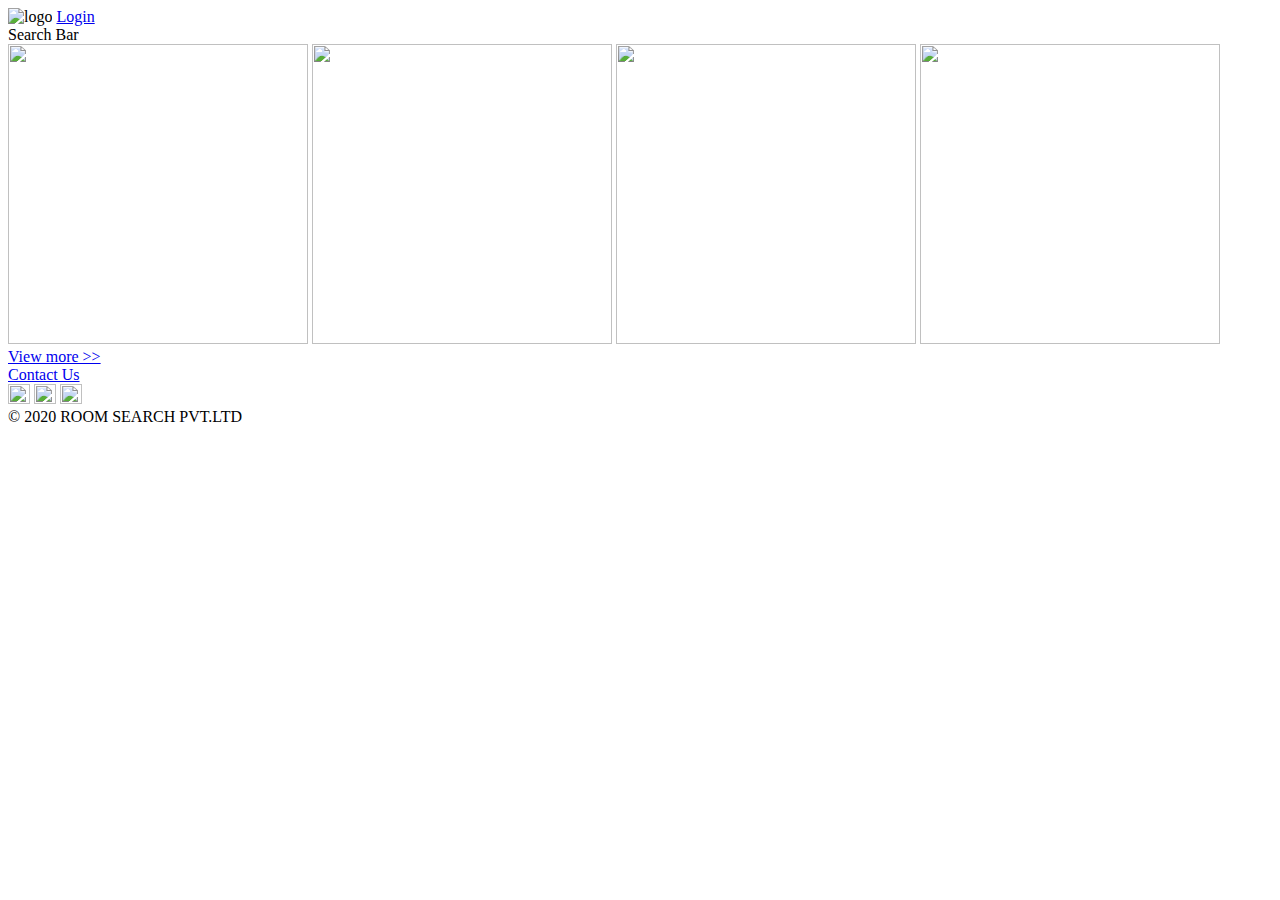
==== index.html @ 256b5979 "Checkpoint 2" ====
<!DOCTYPE html>
<html lang="en">
<head>
    <meta charset="UTF-8">
    <meta http-equiv="X-UA-Compatible" content="IE=edge">
    <meta name="viewport" content="width=device-width, initial-scale=1.0">
    <title>Index</title>
</head>
<body>
    <div>
            <div><!--Header Div-->
                <img src="assests/images/logo.png" alt="logo" height="200px" width="150px"/>
                <a href="login.html" target="_blank" >Login</a>
            </div><!--header till here-->
       

        <div>
            <span>Search Bar</span>
            <div>
                <a href="list.html" target="_self"><img src="https://media-cdn.tripadvisor.com/media/photo-s/15/33/fe/a2/new-delhi.jpg" width="300px" height="300px"/></a>
                <img src="https://media-cdn.tripadvisor.com/media/photo-s/15/33/fc/f0/goa.jpg" width="300px" height="300px"/>
                <img src="https://media-cdn.tripadvisor.com/media/photo-s/0f/98/f7/df/charminar.jpg" width="300px" height="300px"/>
                <img src="https://media-cdn.tripadvisor.com/media/photo-s/15/33/fe/ac/kolkata-calcutta.jpg" width="300px" height="300px"/>
            </div>
            <a href="index.html" target="_self">View more >></a>
        </div>

        <div>
            <div>
                <a href="contact.html">Contact Us</a>
            </div>
            <div>
                <a href="https://www.facebook.com"><img src="assests/images/facebook.png" height="20px" width="22px"/></a>
                <a href="https://www.instagram.com"><img src="assests/images/instagram.png" height="20px" width="22px"/></a>
                <a href="https://twitter.com"><img src="assests/images/twitter.png" height="20px" width="22px"/></a>
            </div>
            <span>&#169; 2020 ROOM SEARCH PVT.LTD </span>
        </div>
       



    </div>
    
</body>
</html>
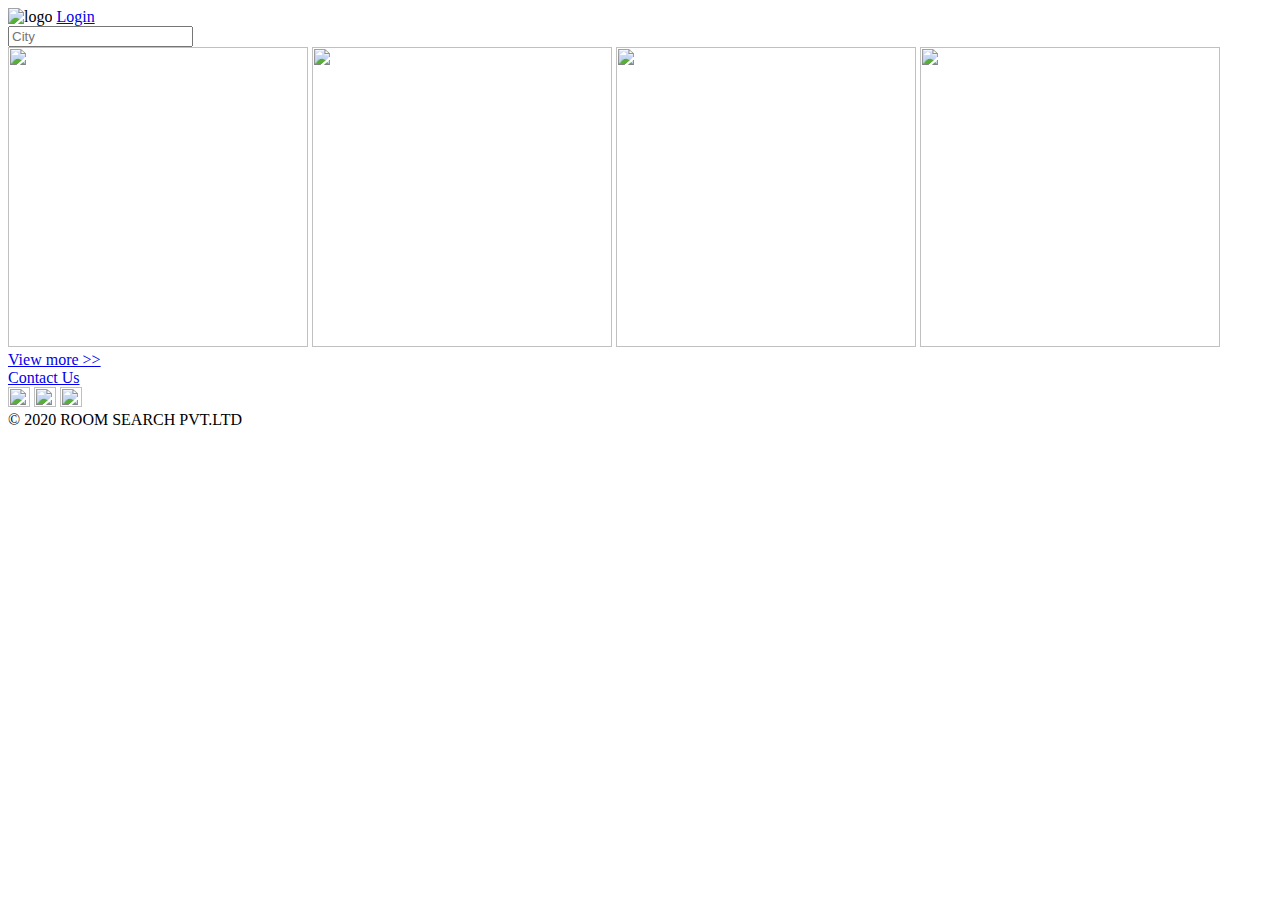
==== commit 10c10233: "Checkpoint 3" ====
--- a/index.html
+++ b/index.html
@@ -10,12 +10,15 @@
     <div>
             <div><!--Header Div-->
                 <img src="assests/images/logo.png" alt="logo" height="200px" width="150px"/>
-                <a href="login.html" target="_blank" >Login</a>
+                <a href="login.html" target="_self" >Login</a>
             </div><!--header till here-->
        
 
         <div>
-            <span>Search Bar</span>
+            <form>
+                <input type="text" name="city" placeholder="City" autocomplete="off"/>
+            </form>
+
             <div>
                 <a href="list.html" target="_self"><img src="https://media-cdn.tripadvisor.com/media/photo-s/15/33/fe/a2/new-delhi.jpg" width="300px" height="300px"/></a>
                 <img src="https://media-cdn.tripadvisor.com/media/photo-s/15/33/fc/f0/goa.jpg" width="300px" height="300px"/>
@@ -27,7 +30,7 @@
 
         <div>
             <div>
-                <a href="contact.html">Contact Us</a>
+                <a href="contact.html" target="_self">Contact Us</a>
             </div>
             <div>
                 <a href="https://www.facebook.com"><img src="assests/images/facebook.png" height="20px" width="22px"/></a>
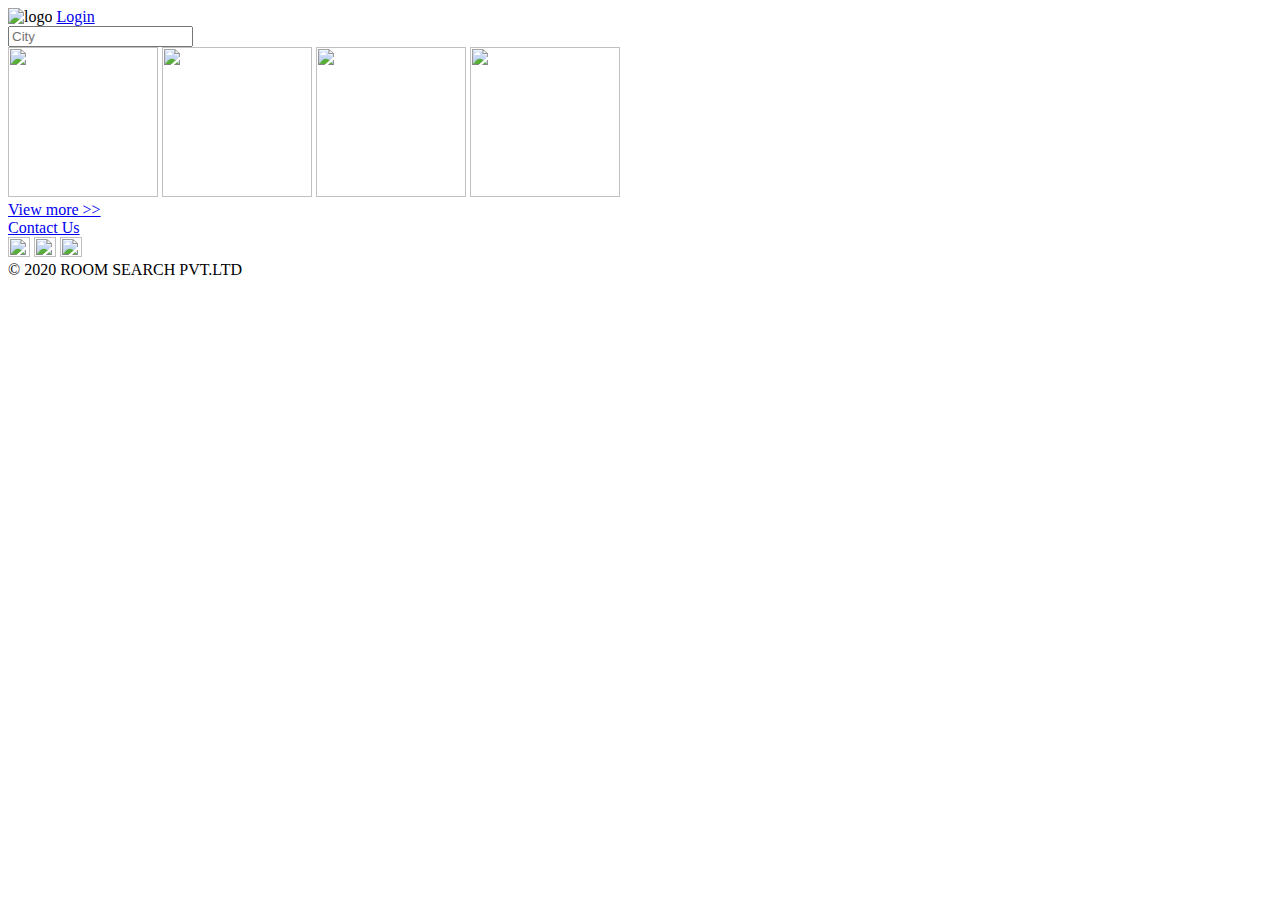
==== commit 6260fde5: "Checkpoint 4" ====
--- a/index.html
+++ b/index.html
@@ -4,39 +4,43 @@
     <meta charset="UTF-8">
     <meta http-equiv="X-UA-Compatible" content="IE=edge">
     <meta name="viewport" content="width=device-width, initial-scale=1.0">
+    <link rel="stylesheet" href="styles/index.css"/>
+    <link rel="stylesheet" href="styles/common.css"/>
     <title>Index</title>
 </head>
-<body>
+<body style="width:100vw; height:100vh; ">
     <div>
-            <div><!--Header Div-->
-                <img src="assests/images/logo.png" alt="logo" height="200px" width="150px"/>
+            <header><!--Header Div-->
+                <img id="hlogo" src="assests/images/logo.png" alt="logo"/><!--header logo-->
                 <a href="login.html" target="_self" >Login</a>
-            </div><!--header till here-->
+            </header><!--header till here-->
        
 
-        <div>
-            <form>
+        <div> <!--content div-->
+            <div><form><!--form asking for city-->
                 <input type="text" name="city" placeholder="City" autocomplete="off"/>
-            </form>
+                </form>
+            </div>
 
-            <div>
-                <a href="list.html" target="_self"><img src="https://media-cdn.tripadvisor.com/media/photo-s/15/33/fe/a2/new-delhi.jpg" width="300px" height="300px"/></a>
-                <img src="https://media-cdn.tripadvisor.com/media/photo-s/15/33/fc/f0/goa.jpg" width="300px" height="300px"/>
-                <img src="https://media-cdn.tripadvisor.com/media/photo-s/0f/98/f7/df/charminar.jpg" width="300px" height="300px"/>
-                <img src="https://media-cdn.tripadvisor.com/media/photo-s/15/33/fe/ac/kolkata-calcutta.jpg" width="300px" height="300px"/>
+            <div><!--images-->
+                <a href="list.html" target="_self"><img class="cityphoto" src="https://media-cdn.tripadvisor.com/media/photo-s/15/33/fe/a2/new-delhi.jpg" width="300px" height="300px"/></a>
+                <img class="cityphoto" src="https://media-cdn.tripadvisor.com/media/photo-s/15/33/fc/f0/goa.jpg" width="300px" height="300px"/>
+                <img class="cityphoto" src="https://media-cdn.tripadvisor.com/media/photo-s/0f/98/f7/df/charminar.jpg" width="300px" height="300px"/>
+                <img class="cityphoto" src="https://media-cdn.tripadvisor.com/media/photo-s/15/33/fe/ac/kolkata-calcutta.jpg" width="300px" height="300px"/>
             </div>
+        
             <a href="index.html" target="_self">View more >></a>
         </div>
 
-        <div>
+        <footer>
             <div>
                 <a href="contact.html" target="_self">Contact Us</a>
             </div>
             <div>
-                <a href="https://www.facebook.com"><img src="assests/images/facebook.png" height="20px" width="22px"/></a>
-                <a href="https://www.instagram.com"><img src="assests/images/instagram.png" height="20px" width="22px"/></a>
-                <a href="https://twitter.com"><img src="assests/images/twitter.png" height="20px" width="22px"/></a>
-            </div>
+                <a  href="https://www.facebook.com"><img class="smimg" src="assests/images/facebook.png" /></a>
+                <a  href="https://www.instagram.com"><img class="smimg" src="assests/images/instagram.png" /></a>
+                <a  href="https://twitter.com"><img class="smimg" src="assests/images/twitter.png" /></a>
+            </footer>
             <span>&#169; 2020 ROOM SEARCH PVT.LTD </span>
         </div>
        
--- a/styles/index.css
+++ b/styles/index.css
@@ -0,0 +1,9 @@
+#hlogo{
+    width: 60px;
+    height: 60px;
+}
+.cityphoto{
+    height: 150px;
+    width: 150px;
+}
+
--- a/styles/common.css
+++ b/styles/common.css
@@ -0,0 +1,14 @@
+html,body{
+    width:100vw;
+    height:100vh;
+}
+
+#hlogo{
+    height:60px;
+    width:60px;
+}
+
+.smimg{
+    width:22px;
+    height:20px;
+}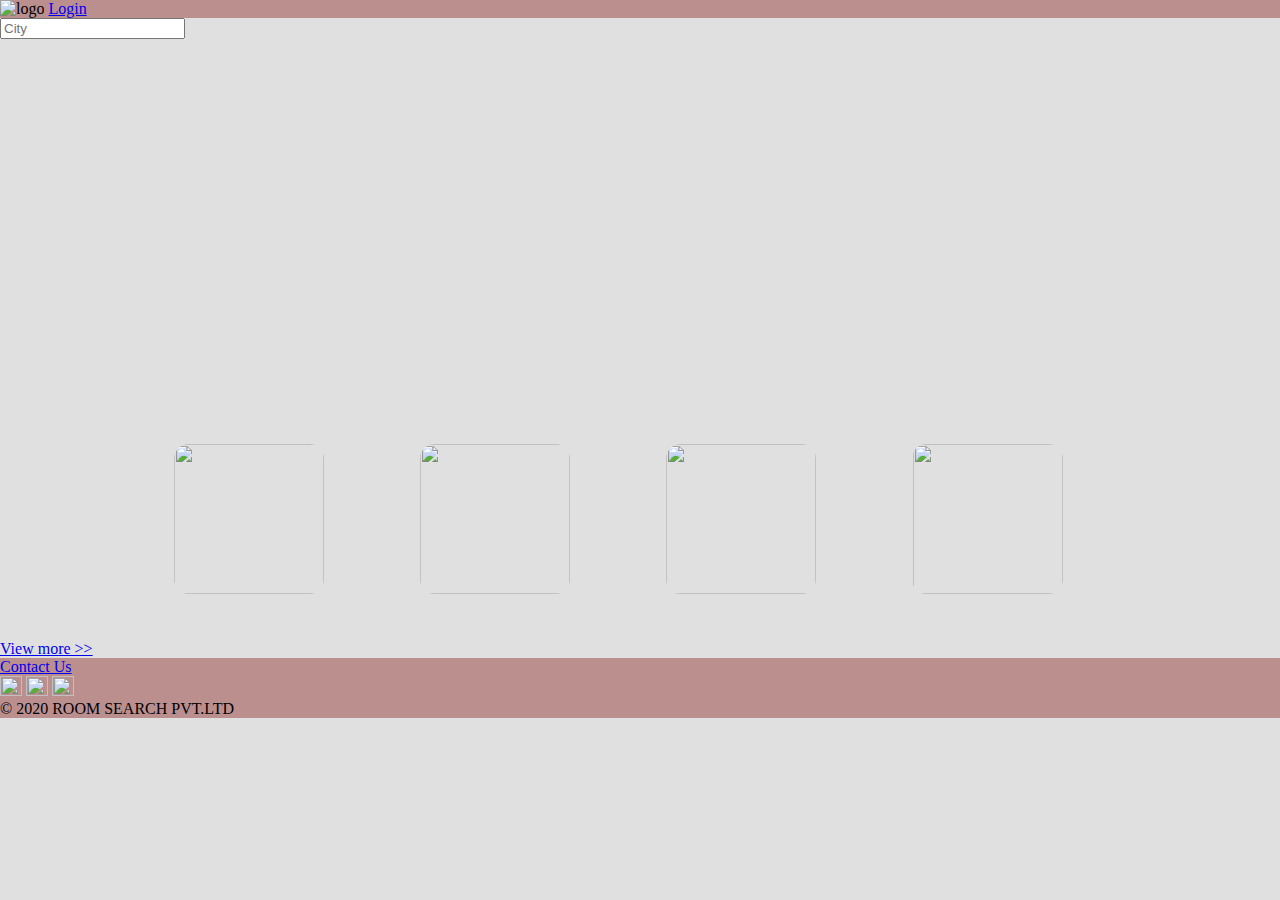
==== commit 2647b15f: "Checkpoint 5" ====
--- a/index.html
+++ b/index.html
@@ -17,16 +17,20 @@
        
 
         <div> <!--content div-->
-            <div><form><!--form asking for city-->
-                <input type="text" name="city" placeholder="City" autocomplete="off"/>
+            <div id="formdiv">
+                <form><!--form asking for city-->
+                  <input type="text" name="city" placeholder="City" autocomplete="off"/>
                 </form>
+        
             </div>
 
             <div><!--images-->
-                <a href="list.html" target="_self"><img class="cityphoto" src="https://media-cdn.tripadvisor.com/media/photo-s/15/33/fe/a2/new-delhi.jpg" width="300px" height="300px"/></a>
-                <img class="cityphoto" src="https://media-cdn.tripadvisor.com/media/photo-s/15/33/fc/f0/goa.jpg" width="300px" height="300px"/>
-                <img class="cityphoto" src="https://media-cdn.tripadvisor.com/media/photo-s/0f/98/f7/df/charminar.jpg" width="300px" height="300px"/>
-                <img class="cityphoto" src="https://media-cdn.tripadvisor.com/media/photo-s/15/33/fe/ac/kolkata-calcutta.jpg" width="300px" height="300px"/>
+                <div id="imagesinthefirstpage">
+                    <a href="list.html" target="_self"><img class="cityphoto" src="https://media-cdn.tripadvisor.com/media/photo-s/15/33/fe/a2/new-delhi.jpg" width="300px" height="300px"/></a>
+                    <img class="cityphoto" src="https://media-cdn.tripadvisor.com/media/photo-s/15/33/fc/f0/goa.jpg" width="300px" height="300px"/>
+                    <img class="cityphoto" src="https://media-cdn.tripadvisor.com/media/photo-s/0f/98/f7/df/charminar.jpg" width="300px" height="300px"/>
+                    <img class="cityphoto" src="https://media-cdn.tripadvisor.com/media/photo-s/15/33/fe/ac/kolkata-calcutta.jpg" width="300px" height="300px"/>
+                </div>
             </div>
         
             <a href="index.html" target="_self">View more >></a>
@@ -39,11 +43,11 @@
             <div>
                 <a  href="https://www.facebook.com"><img class="smimg" src="assests/images/facebook.png" /></a>
                 <a  href="https://www.instagram.com"><img class="smimg" src="assests/images/instagram.png" /></a>
-                <a  href="https://twitter.com"><img class="smimg" src="assests/images/twitter.png" /></a>
-            </footer>
+                <a  href="https://twitter.com"><img class="smimg" src="assests/images/twitter.png" /></a><br/>
             <span>&#169; 2020 ROOM SEARCH PVT.LTD </span>
+        
         </div>
-       
+        </footer>
 
 
 
--- a/styles/index.css
+++ b/styles/index.css
@@ -7,3 +7,25 @@
     width: 150px;
 }
 
+
+#formdiv{
+    background-image: url('https://media-cdn.tripadvisor.com/media/photo-o/14/10/2e/af/india.jpg');
+    height:380px;
+    background-size: 100% 100%;
+    ;
+    
+
+    background-repeat: no-repeat;
+}
+  
+
+.cityphoto{
+    padding:4%;
+    border-radius: 25%;
+}
+
+#imagesinthefirstpage{
+    position:relative;
+    box-sizing: border-box;
+    padding-left: 10%;
+}--- a/styles/common.css
+++ b/styles/common.css
@@ -1,6 +1,15 @@
 html,body{
     width:100vw;
     height:100vh;
+    margin:0%;
+}
+
+body{
+    background-color: #e0e0e0;
+}
+
+header, footer{
+    background-color:rosybrown;
 }
 
 #hlogo{
@@ -11,4 +20,4 @@
 .smimg{
     width:22px;
     height:20px;
-}+}
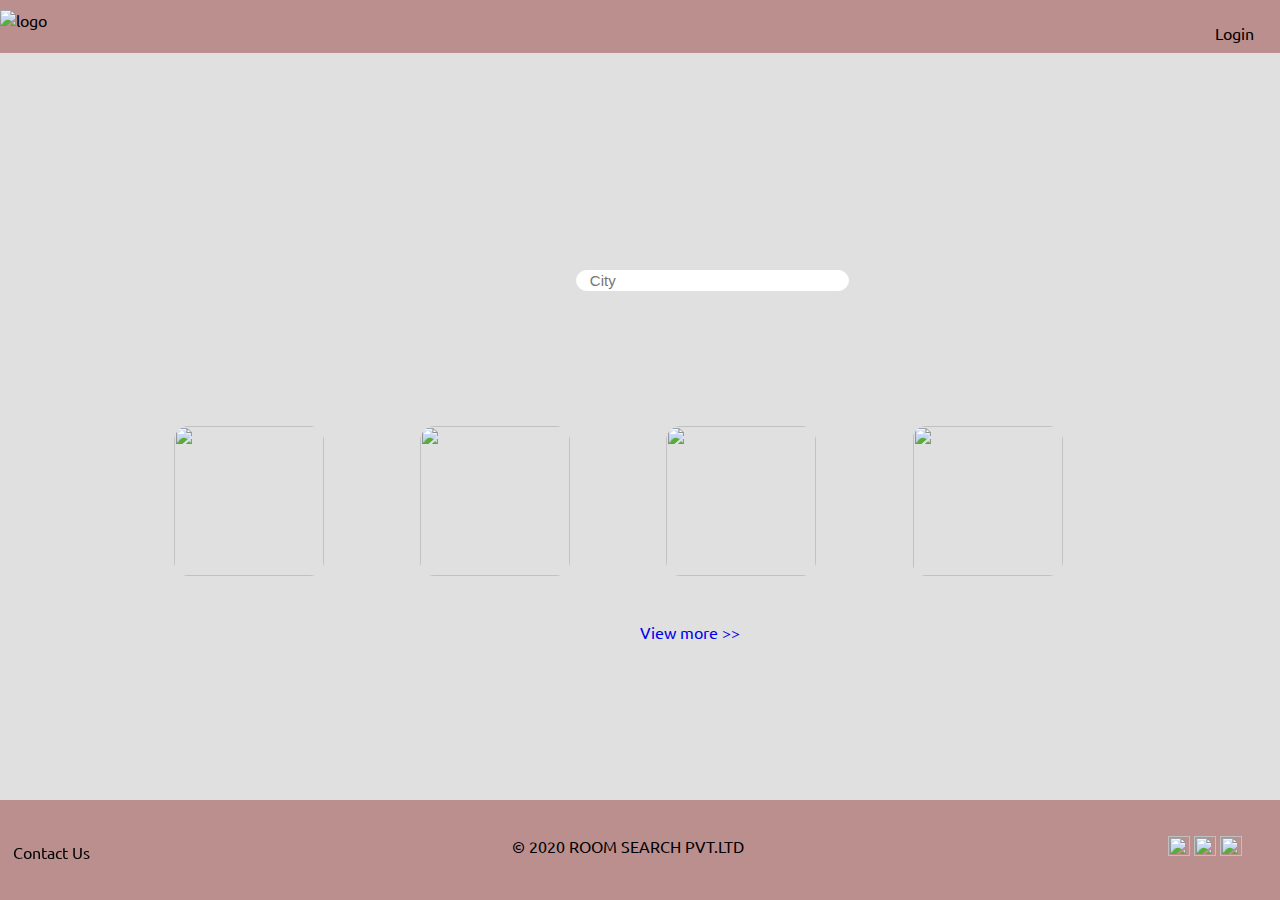
==== commit 590f8a7f: "Checkpoint 6" ====
--- a/index.html
+++ b/index.html
@@ -6,20 +6,21 @@
     <meta name="viewport" content="width=device-width, initial-scale=1.0">
     <link rel="stylesheet" href="styles/index.css"/>
     <link rel="stylesheet" href="styles/common.css"/>
+    <link rel="stylesheet" href="//fonts.googleapis.com/css2?family=Ubuntu&display=swap"/>
     <title>Index</title>
 </head>
 <body style="width:100vw; height:100vh; ">
     <div>
             <header><!--Header Div-->
                 <img id="hlogo" src="assests/images/logo.png" alt="logo"/><!--header logo-->
-                <a href="login.html" target="_self" >Login</a>
+                <a id="loginbutton" href="login.html" target="_self" >Login</a>
             </header><!--header till here-->
        
 
         <div> <!--content div-->
             <div id="formdiv">
-                <form><!--form asking for city-->
-                  <input type="text" name="city" placeholder="City" autocomplete="off"/>
+                <form id="cityform"><!--form asking for city-->
+                  <input id="city" type="text" name="city" placeholder="City" autocomplete="off"/>
                 </form>
         
             </div>
@@ -32,21 +33,27 @@
                     <img class="cityphoto" src="https://media-cdn.tripadvisor.com/media/photo-s/15/33/fe/ac/kolkata-calcutta.jpg" width="300px" height="300px"/>
                 </div>
             </div>
-        
-            <a href="index.html" target="_self">View more >></a>
+
+            <div id="viewmore">
+            <a style="text-decoration: none ;"   href="index.html" target="_self">View more >></a>
+            </div>
+
         </div>
 
-        <footer>
-            <div>
-                <a href="contact.html" target="_self">Contact Us</a>
+        <footer id="ftr">
+            <div id="contactlink">
+                <a id="contactuss" style="text-decoration:none;" href="contact.html" target="_self">Contact Us</a>
             </div>
-            <div>
+            <div id="socialmediaimgs">
                 <a  href="https://www.facebook.com"><img class="smimg" src="assests/images/facebook.png" /></a>
                 <a  href="https://www.instagram.com"><img class="smimg" src="assests/images/instagram.png" /></a>
                 <a  href="https://twitter.com"><img class="smimg" src="assests/images/twitter.png" /></a><br/>
-            <span>&#169; 2020 ROOM SEARCH PVT.LTD </span>
+
+            </div>
+
+            <span id="copyright">&#169; 2020 ROOM SEARCH PVT.LTD </span>
         
-        </div>
+        
         </footer>
 
 
--- a/styles/index.css
+++ b/styles/index.css
@@ -17,6 +17,40 @@
 
     background-repeat: no-repeat;
 }
+
+
+#viewmore{
+    position:relative;
+   
+    
+    left: 50%;
+}
+
+
+
+#city{
+
+    position:absolute;
+    left:45%;
+    top:30%;
+    border-radius: 20px;
+    padding-left: 1%;
+    font-size: 15px;
+    width:20%;
+    border:1px solid white;
+    
+
+}
+
+
+header,footer{
+    width: 100%;
+        position: fixed;   
+        padding: 10px 0;
+        
+
+
+}
   
 
 .cityphoto{
@@ -28,4 +62,36 @@
     position:relative;
     box-sizing: border-box;
     padding-left: 10%;
-}+}
+
+body{
+    /* cyrillic-ext */
+    font-family: 'Ubuntu',sans-serif;
+  font-style: normal;
+  font-weight: 400;
+  font-display: swap;
+
+}
+
+
+#ftr{
+    width:100vw;
+    height: 80px;
+}
+
+#copyright{
+    position:absolute;
+    left: 40%;
+    padding-top: 2%;
+    box-sizing: border-box;
+}
+
+#socialmediaimgs{
+    position: absolute;
+    right: 2%;
+    padding-top: 2%;
+    box-sizing: border-box;
+
+
+}
+
--- a/styles/common.css
+++ b/styles/common.css
@@ -10,6 +10,50 @@
 
 header, footer{
     background-color:rosybrown;
+
+    
+    
+}
+
+#loginbutton{ /*Properties for login button anchor tag in header*/
+    float:right;
+    padding-top: 1%;
+    padding-right: 2%;
+    text-decoration: none;
+    color: black;
+    font-family: 'Ubuntu', sans-serif;
+   
+
+}
+
+#contactlink{
+    position:absolute;
+    left:1%;
+    padding-top: 2.5%;
+    font-family: 'ubuntu',sans-serif;
+    padding-bottom:5%;
+    
+
+}
+
+#contactuss{
+    text-decoration: none;
+    color:black;
+
+}
+
+
+
+footer{
+    width:100vw;
+    height:70px;
+}
+
+#socialmediaimgs{
+    position:absolute;
+    right:3%;
+    padding-top: 2%;
+
 }
 
 #hlogo{
@@ -21,3 +65,23 @@
     width:22px;
     height:20px;
 }
+
+#copyright{
+    position:absolute;
+    left: 40%;
+    padding-top: 2%;
+    box-sizing: border-box;
+    font-family: 'ubuntu',sans-serif;
+}
+
+header{
+    position: fixed;
+    top: 0;
+    width:100%;
+}
+
+footer{
+    position:fixed;
+    bottom:0;
+    width:100%;
+}